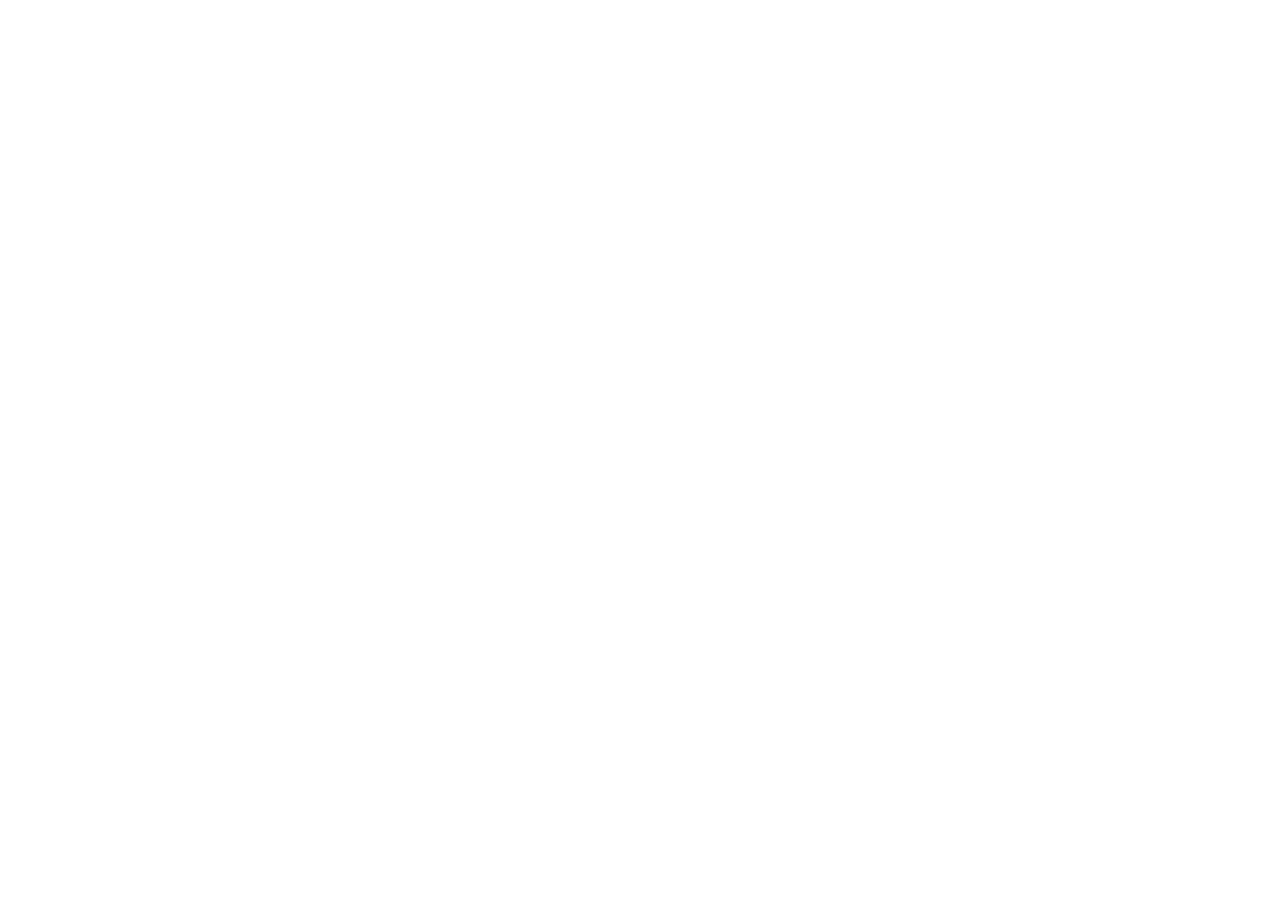
==== pages/acceuil.html @ 4267b3fe "first commit" ====
<!DOCTYPE html>
<html lang="en">
  <head>
    <meta charset="UTF-8" />
    <meta name="viewport" content="width=device-width, initial-scale=1.0" />
    <title>Acceuil</title>
  </head>
  <body></body>
</html>
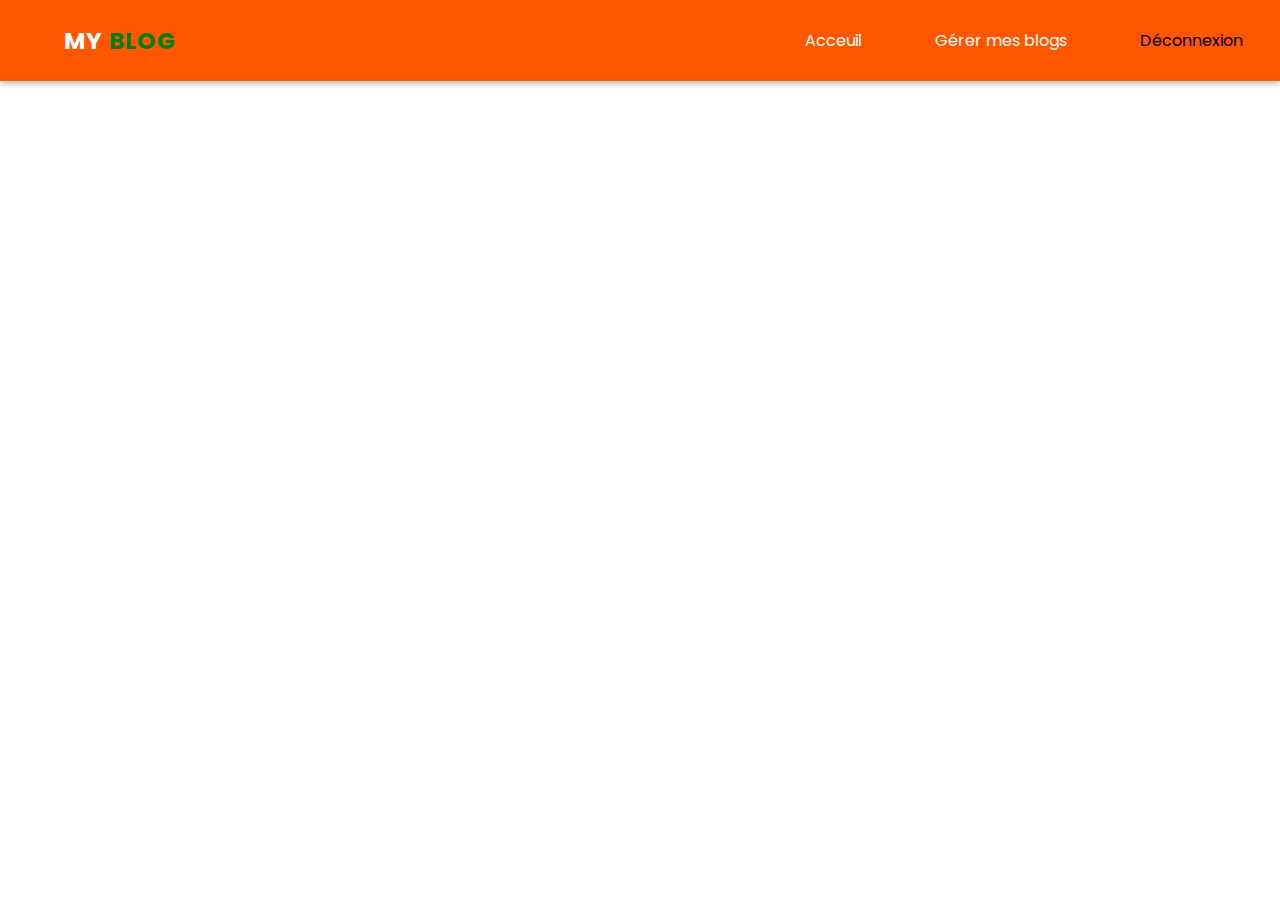
==== commit 17ccd6dd: "push" ====
--- a/pages/acceuil.html
+++ b/pages/acceuil.html
@@ -4,6 +4,37 @@
     <meta charset="UTF-8" />
     <meta name="viewport" content="width=device-width, initial-scale=1.0" />
     <title>Acceuil</title>
+    <link rel="stylesheet" href="../assets/css/acceuil.css" />
+    <link
+      href="https://fonts.googleapis.com/css?family=Poppins"
+      rel="stylesheet"
+    />
   </head>
-  <body></body>
+  <body>
+    <nav class="navbar">
+      <div class="menu-icon">
+        <span></span>
+        <span></span>
+        <span></span>
+      </div>
+      <div class="logo">
+        <h3>My <span style="color: green">blog</span></h3>
+      </div>
+
+      <ul class="nav-links">
+        <div class="authen">
+          <div class="ins">
+            <a href="./acceuil.html">Acceuil</a>
+          </div>
+          <div class="conn">
+            <a href="./gestion.html">Gérer mes blogs</a>
+          </div>
+
+          <div class="conn" id="deco">Déconnexion</div>
+        </div>
+      </ul>
+    </nav>
+    <script src="../assets/js/acceuil.js"></script>
+    <script src="../assets/js/deconnexion.js"></script>
+  </body>
 </html>
--- a/assets/css/acceuil.css
+++ b/assets/css/acceuil.css
@@ -0,0 +1,151 @@
+* {
+  margin: 0;
+  padding: 0;
+  box-sizing: border-box;
+  font-family: "Poppins", sans-serif;
+  /* box-shadow: 0px 0px 3px green inset; */
+}
+
+body {
+  background-color: white;
+}
+
+.navbar {
+  display: flex;
+  justify-content: space-between;
+  align-items: center;
+
+  min-height: 9vh;
+
+  background-color: rgb(254, 86, 1);
+  /* background-color: #FD9E04; */
+  box-shadow: 0 1px 8px rgba(0, 0, 0, 0.4);
+}
+
+.navbar .logo {
+  color: #fff;
+  text-transform: uppercase;
+  font-weight: bold;
+  letter-spacing: 1px;
+  font-size: 20px;
+  margin-left: 5%;
+}
+
+.navbar ul.nav-links {
+  display: flex;
+  justify-content: space-around;
+  align-items: center;
+  width: 40%;
+  list-style-type: none;
+}
+
+.navbar ul.nav-links li a {
+  font-size: 15px;
+  color: #fff;
+  text-decoration: none;
+  text-transform: uppercase;
+  font-weight: bold;
+  letter-spacing: 1px;
+}
+
+.navbar .menu-icon {
+  display: none;
+  cursor: pointer;
+  flex-grow: 1;
+  margin-left: 25px;
+}
+
+.navbar .menu-icon span {
+  display: block;
+  border-radius: 15px;
+  width: 25px;
+  height: 5px;
+  background-color: #fff;
+  margin: 5px;
+  transition: all 0.4s ease;
+}
+
+div.authen {
+  display: flex;
+  justify-content: space-around;
+  align-items: center;
+  width: 100%;
+}
+
+div.authen a {
+  text-decoration: none;
+  color: white;
+}
+
+@media screen and (max-width: 768px) {
+  body {
+    overflow: hidden;
+  }
+
+  .navbar .menu-icon {
+    display: block;
+    z-index: 99999;
+  }
+
+  .navbar .logo {
+    flex-grow: 1;
+  }
+
+  .navbar ul.nav-links {
+    position: absolute;
+    top: 8vh;
+    height: 92vh;
+    left: 0px;
+    justify-content: space-evenly;
+    flex-direction: column;
+    align-items: center;
+    background-color: rgba(0, 0, 0, 1);
+    transform: translateX(-100%);
+    transition: transform 0.5s ease-in;
+    width: 50%;
+  }
+
+  .navbar ul.nav-links li {
+    opacity: 0;
+  }
+
+  #content h1.content-header {
+    font-size: 25px;
+  }
+
+  #content p.content-para {
+    font-size: 13px;
+  }
+}
+
+.navbar ul.nav-links.menu-active {
+  transform: translateX(0%);
+  opacity: 1;
+}
+
+@keyframes navLinkAnime {
+  from {
+    opacity: 0;
+    transform: translateX(-50px);
+  }
+  to {
+    opacity: 1;
+    transform: translateX(0px);
+  }
+}
+
+.navbar .menu-icon.span-anime span:first-child {
+  transform: rotate(-135deg) translate(-20px, 6px);
+  margin-left: -18px;
+}
+
+.navbar .menu-icon.span-anime span:nth-child(2) {
+  opacity: 0;
+}
+
+.navbar .menu-icon.span-anime span:last-child {
+  transform: rotate(135deg) translate(-19px, -5px);
+  margin-left: -17px;
+}
+
+
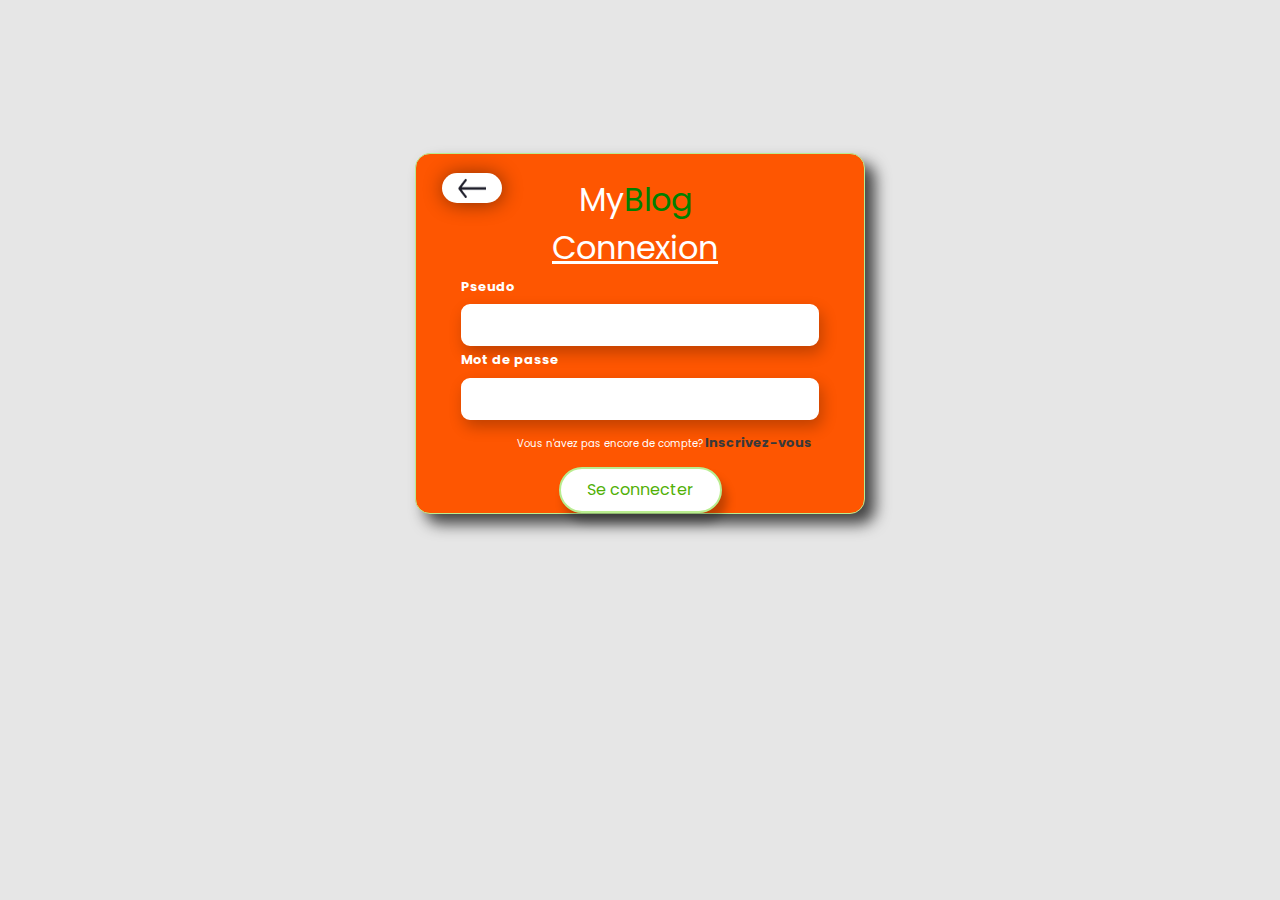
==== commit 2a4582ba: "auth and session" ====
--- a/pages/acceuil.html
+++ b/pages/acceuil.html
@@ -34,6 +34,7 @@
         </div>
       </ul>
     </nav>
+    <script src="../assets/js/session.js"></script>
     <script src="../assets/js/acceuil.js"></script>
     <script src="../assets/js/deconnexion.js"></script>
   </body>
